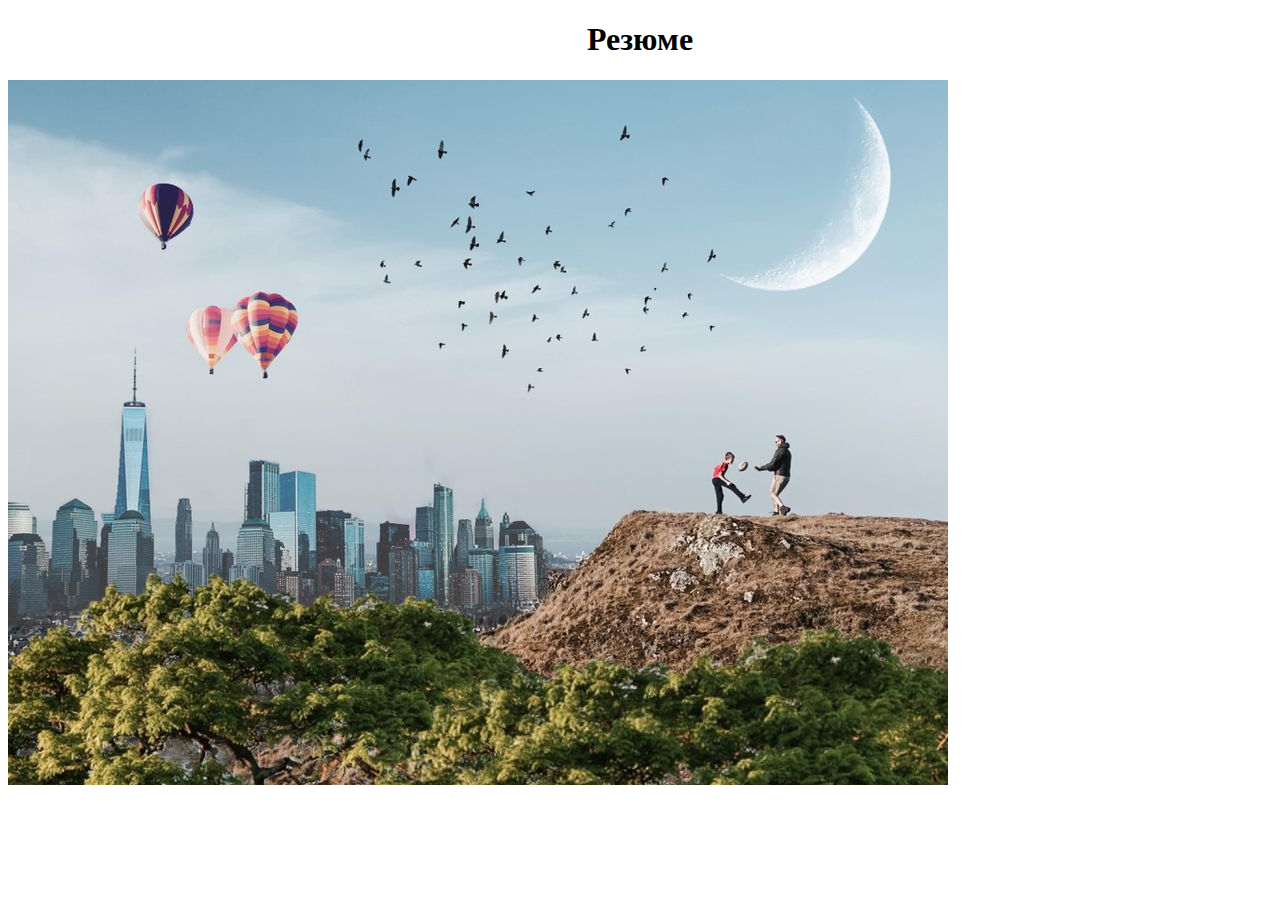
==== test.html @ 483fcc8b "first commit" ====
<!DOCTYPE html>
<html>
	<head>
		<title>Document</title>
	</head>
	<link rel="stylesheet" type="text/css" href="HelloWindow.css">
	<body>
		<h1 style ="text-align: center;">Резюме</h1>
		<img src="image.jpg" alt="photo" class="image">

	</body>
</html>
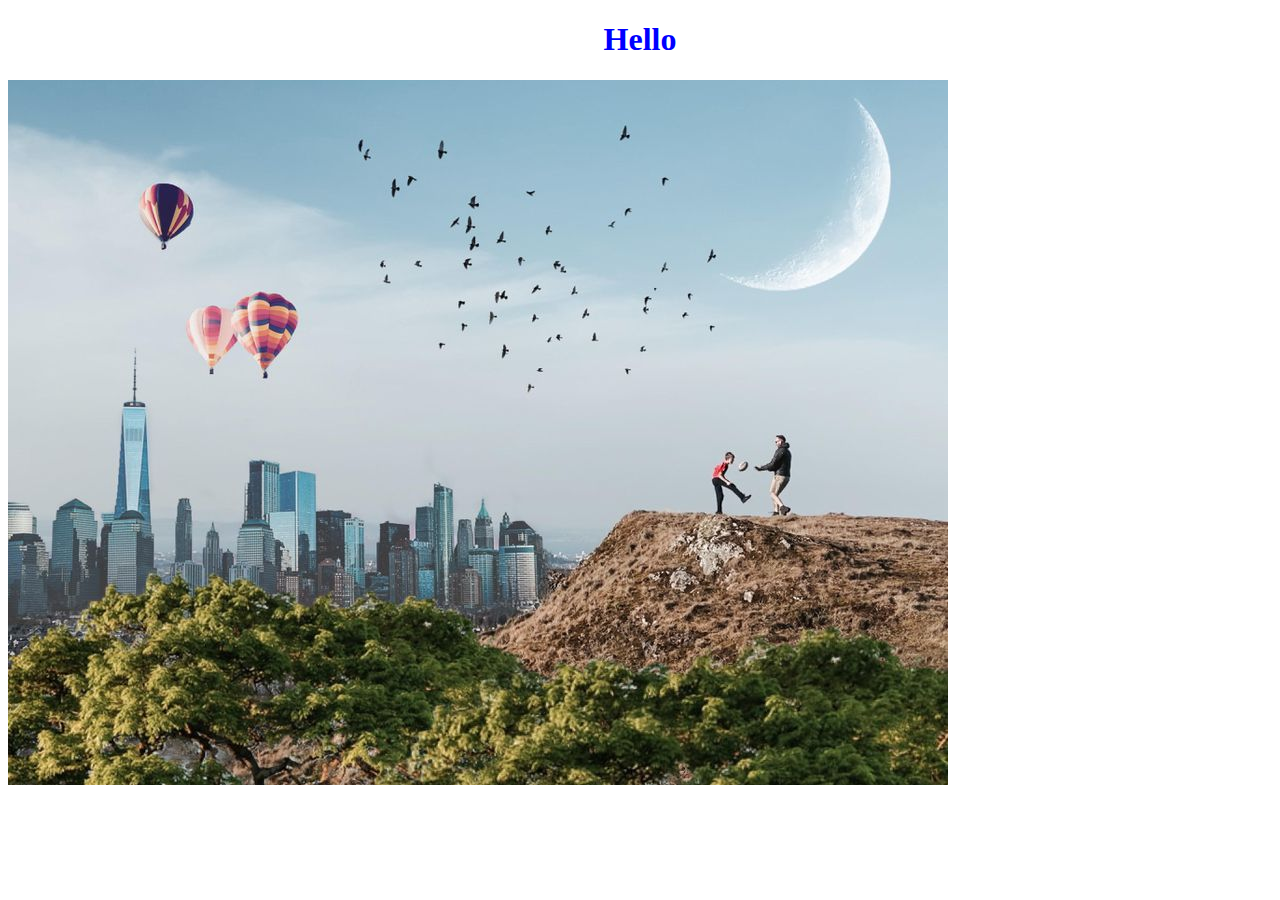
==== commit 4848416b: "third commit" ====
--- a/test.html
+++ b/test.html
@@ -5,7 +5,7 @@
 	</head>
 	<link rel="stylesheet" type="text/css" href="HelloWindow.css">
 	<body>
-		<h1 style ="text-align: center;">Резюме</h1>
+		<h1 style ="text-align: center;">Hello</h1>
 		<img src="image.jpg" alt="photo" class="image">
 
 	</body>
--- a/HelloWindow.css
+++ b/HelloWindow.css
@@ -0,0 +1,8 @@
+h1{
+	text-align:center; 
+	color: blue;
+}
+.image {
+
+	margin-auto: 200px;
+}